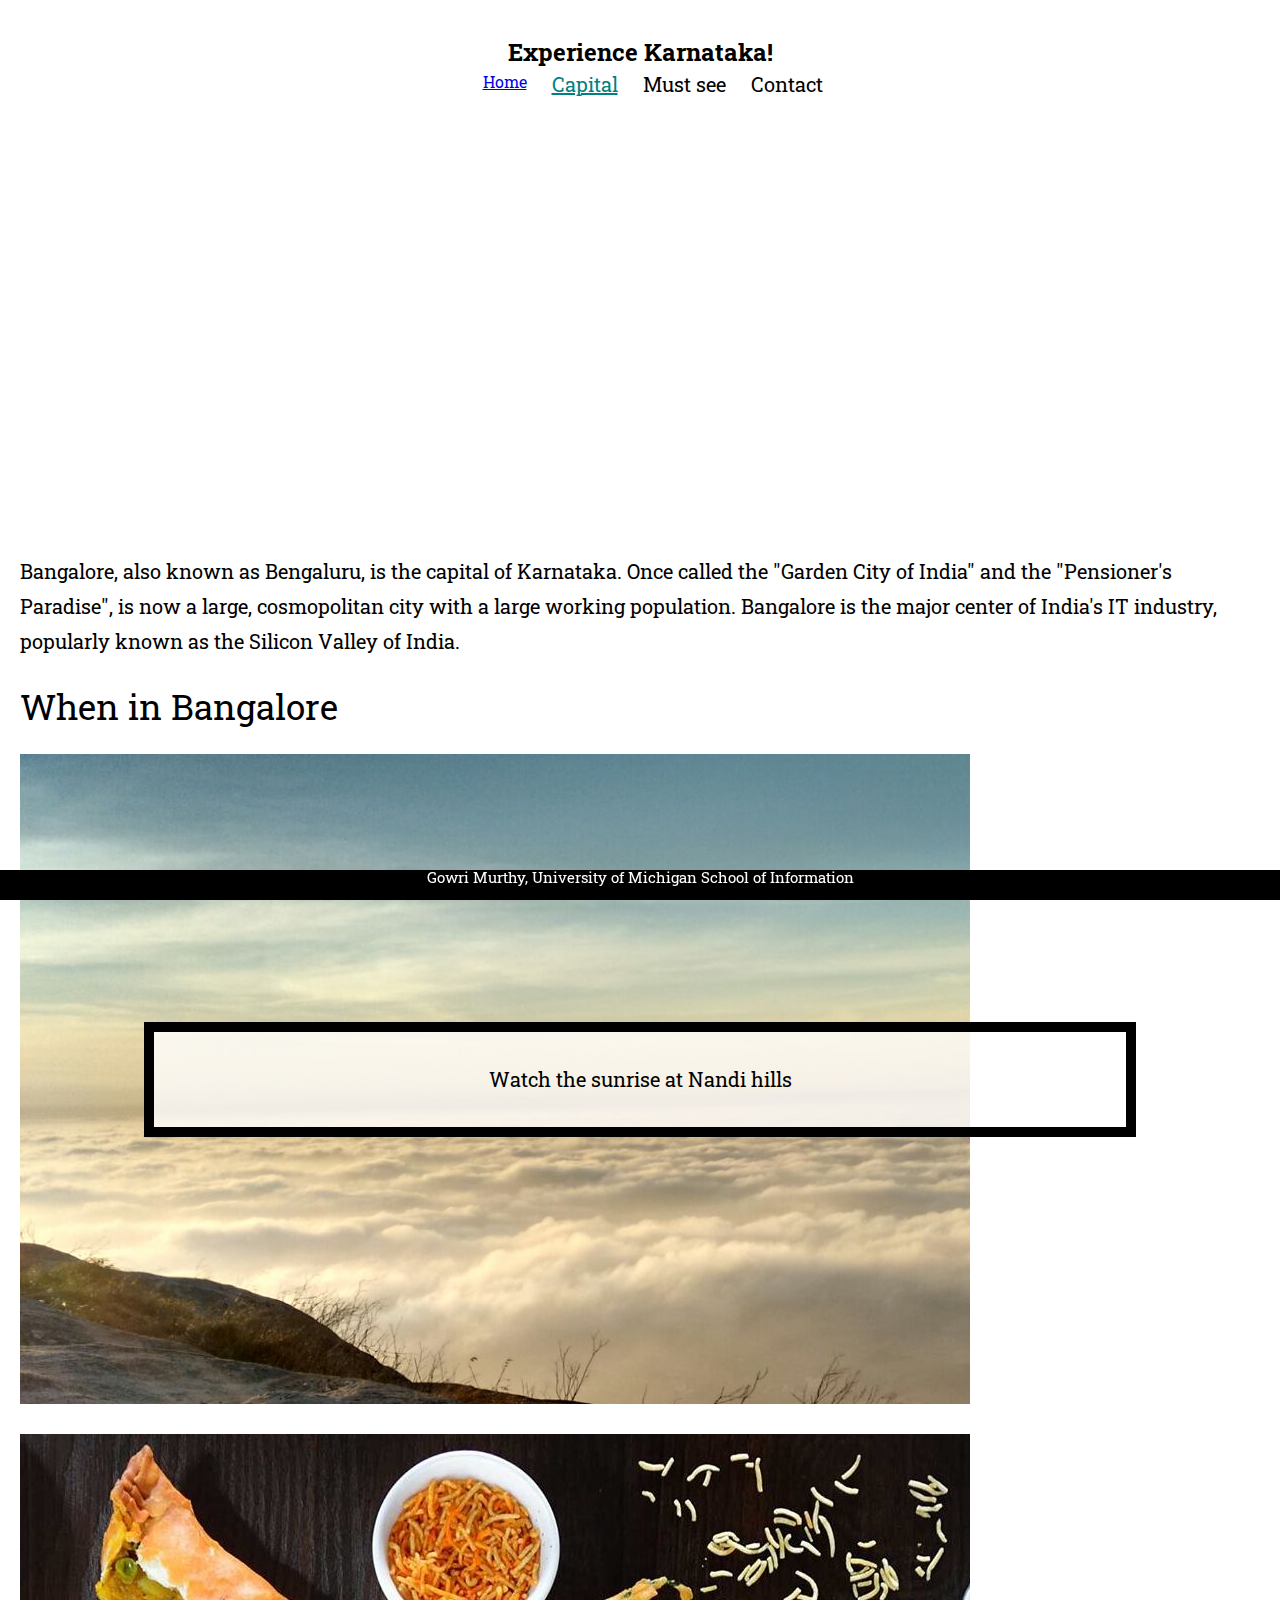
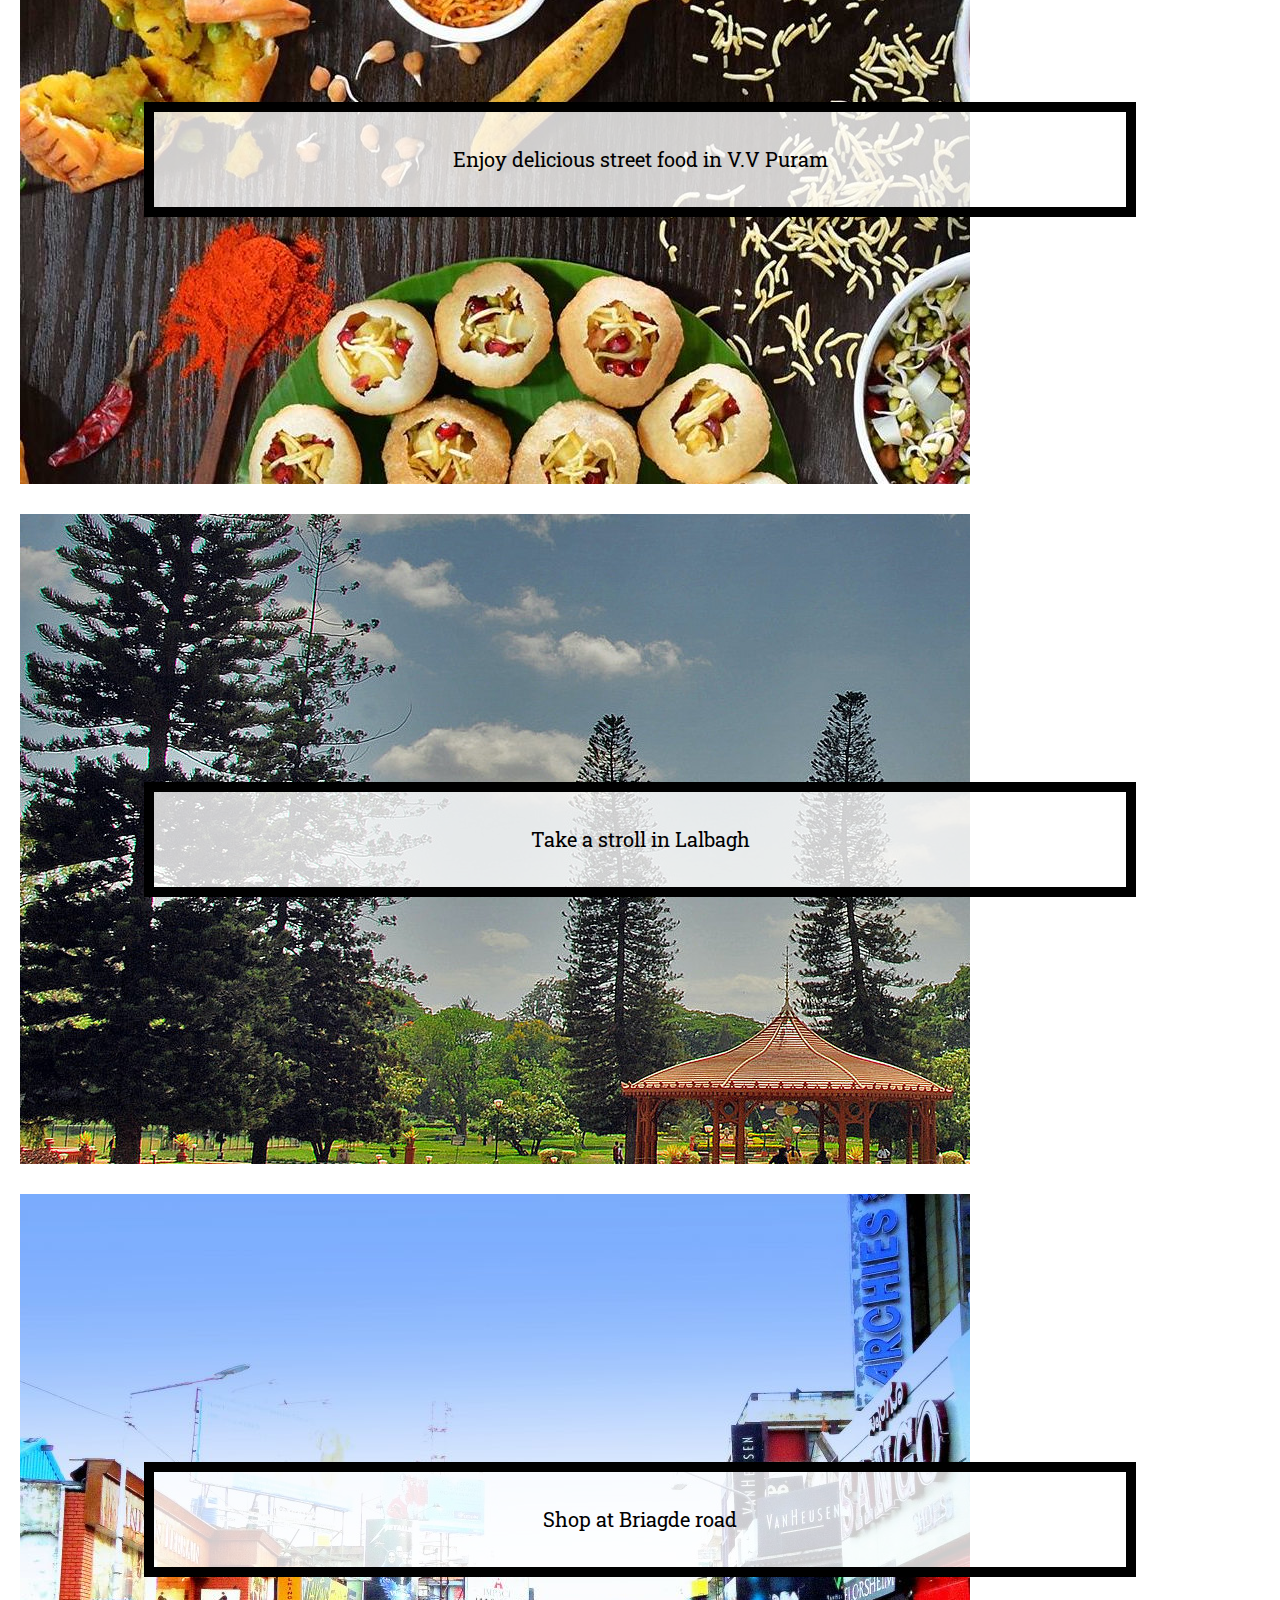
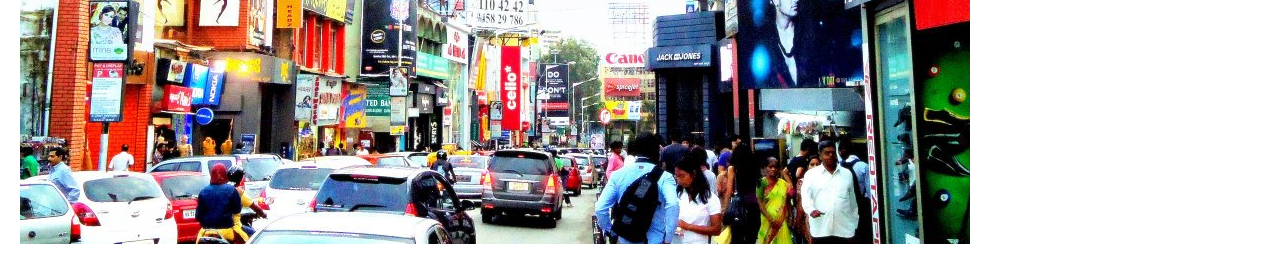
==== capital.html @ 2d74fdf7 "Add files via upload" ====
<!DOCTYPE html>
<html lang="en">
  <head>
    <meta charset="utf-8">
    <meta name="viewport" content="width=device-width, initial-scale=1.0">
    <link rel="stylesheet" type="text/css" href="css/html5reset.css">
    <link rel="stylesheet" type="text/css" href="css/style.css">
    <!-- <script type="text/javascript" src="/script.js"></script> -->
    <!-- <link rel="shortcut icon" type="image/png" href="images/logo_icon.png"/> -->
    <link rel="preconnect" href="https://fonts.gstatic.com">
    <link href="https://fonts.googleapis.com/css2?family=Roboto+Slab:wght@300&display=swap" rel="stylesheet">
    <title>Bangalore</title>
  </head>
   
  <body>
    <!-- <a class = "skip" href="#capital-main">Skip to Main Content</a> -->
    <header>
      <h1>Experience Karnataka!</h1>
      <!-- <h2>Hello, World!</h2> -->
      <nav id="menu">
        <ul class="nav_links" >
          <li cclass="nav_item"><a href="index.html">Home</a></li>
          <li class="active"><a href="capital.html">Capital</a></li>
          <li class="nav_item"><a href="must-see.html">Must see</a></li>
          <li class="nav_item"><a href="contact.html">Contact</a></li>
        </ul>
    </nav>
       
  </header>
  <main class="main">
      <div class="hero-image">
          <!-- <img src="" alt=""> -->
          <!-- <h2 id="hero-image-text">Bangalore</h2> -->
      </div>
      <div id = "capital-main">
      <p>Bangalore, also known as Bengaluru, is the capital of  Karnataka.
        Once called the "Garden City of India" and the "Pensioner's Paradise", is now a large, cosmopolitan city with a large working population. Bangalore is the major center of India's IT industry, popularly known as the Silicon Valley of India.
    </p>
    <div>
        <p id="things-to-do"> When in Bangalore</p>
 <div class="container">
    <div class="nandi-image">
      <img src="imgs/nandi.jpg" alt=""/>
    </div>
    
    <div class="nandi text">
      <p>Watch the sunrise at Nandi hills</p>
    </div>

    <div class="food-image">
      <img src="imgs/street.jpg" alt=""/>
    </div>

    <div class="food text">
      <p>Enjoy delicious street food in V.V Puram</p>
    </div>

    <div class="lalbagh-image">
      <img src="imgs/l4.jpg" alt=""/>
    </div>

    <div class="lalbagh text">
      <p>Take a stroll in Lalbagh</p>
    </div>

    <div class="brigade-image">
      <img src="imgs/br3.jpg" alt =""/>
    </div>

    <div class="brigade text">
      <p>Shop at Briagde road</p>
    </div>
  </div >
  </main>
    </div>

</div> 
    <footer>
       <p>Gowri Murthy, University of Michigan School of Information</p>
    </footer>
  </body>
</html>
---- css/style.css ----
body {
    font-family: 'Roboto Slab', sans-serif, 'Arial';    /* margin: 65px; */
}

.skip {
  background: black;
  left: 0;
  padding: 7px;
  -webkit-transition: top 1s ease-out;
  transition: top 1s ease-out;
  z-index: 1;
  /* display: none; */

  /*Your code here*/
  position: absolute; 
  top: -30px;
}

/*Req 3b*/
/*Write selector/rule property to position the skip class element*/
.skip :focus{
  /* position: absolute; */
  top: 30px;
}  

#capital-main, #home-main > p{
  margin: 20px;
}

header{
  /* background-color: yellow; */
  display: flex;
  flex-direction: column;
  align-items: center;
  font-family: 'Roboto Slab', sans-serif, 'Times New Roman';
  justify-content: space-between;
  margin: 40px;
  /* background-color: yellow; */
}


header > h1{
    font-size: 1.5em;
    align-content: center;
    text-align: center;
}

nav{
  /* margin: 40px; */
  }

  .nav_links{
    display: flex;
  } 

ul li{
  display: block;
  padding-left: 25px;
  padding-top: 10px;
}

.nav_item a{
  text-decoration: none;
  color: black;
  font-size: 20px;
}

.nav_item a:focus{
  text-decoration:underline;
  color: teal;

}

.active a{
  text-decoration:underline;
  color: teal;
  font-size: 20px;

}


.parallax{
  background-image: url("../imgs/kapu.jpg");
  height: 500px;

   /* parallax scrolling effect */
   background-attachment: fixed;
   background-position: center;
   background-repeat: no-repeat;
   background-size: cover;
}

#parallax2{
  background-image: url("../imgs/hampi3.jpg");
  height: 350px;
  width: auto;
}



main p {
  /* height: 150px; */
  line-height:35px;
  /* margin: auto; */
  font-size: 20px;
}
  

#p1{
  text-align: left;
}

#p2{
  text-align: right;
}

.hero-image{
  height: 400px;
  /* width: fit-content; */
  background-image: url(../imgs/vs2.jpg);
  background-position: center;
  background-repeat: no-repeat;
  background-size: cover;
}

#hero-image-text{
  text-align: center;
  position: absolute;
  top: 45%;
  left: 50%;
  transform: translate(-50%, -50%);
  font-size: 15vw;
  color: white;
  /* opacity: 65%; */
}

#things-to-do{
  margin: 30px 0;
  font-size: 35px;
}

.container{
  /*Your Code Here*/
  display: grid;
  grid-template-columns: 10% 40% 40% 10%;
  grid-template-rows: auto auto auto auto;
  row-gap: 30px;
  /* background-color: yellow; */
}

.nandi-image,.food-image,.lalbagh-image, .brigade-image{
  grid-column: 1/-1;
  max-height: 650px;
  overflow:hidden;
  max-width: 950px;
  /* width: fit-content; */
}

.nandi, .nandi-image{
  grid-row: 1;
}

.nandi, .food, .lalbagh, .brigade{
  grid-column: 2/span 2;
  text-align: center;
}

.food, .food-image{
  grid-row: 2;
}

.lalbagh,.lalbagh-image{
  grid-row: 3;
}

.brigade, .brigade-image{
  grid-row: 4;
}


.text{
  background-color: rgba(255, 255, 255, .8);
  border: 10px solid black;
  padding: 30px;
  /*Your code here:*/
  align-self: center;

  
}

.gallery{
  display: flex;
  min-height: 600px;
  flex-wrap: wrap;
  justify-content: center;
  align-content: stretch;
  overflow :hidden
}

/* div.gallery {
  border: 1px solid #ccc;
} */

div.gallery img
{
  /* border: 5px #50C7C7 solid; */
  width: 280px;
  height: 250px;
  /* width: 100%;
  height: 100%; */
  object-fit:cover;
  /* padding: 5px; */
  margin: 10px;
}

.flip-card {
  background-color: transparent;
  width: 280px;
  height: 250px;
  perspective: 1000px;
  /* object-fit:cover; */
  margin: 15px;
  
}

.flip-card-inner {
  position: relative;
  width: 100%;
  height: 100%;
  text-align: center;
  transition: transform 0.6s;
  transform-style: preserve-3d;
  /* box-shadow: 0 4px 8px 0 rgba(0,0,0,0.2); */
}

.flip-card:hover .flip-card-inner{
  transform: rotateY(180deg);
}

.flip-card-front, .flip-card-back {
  position: absolute;
  width: 100%;
  height: 100%;
  -webkit-backface-visibility: hidden;
  backface-visibility: hidden;
}

.flip-card-front {
  background-color: transparent;
  border: transparent;
  color: black;
  /* margin: 5px; */
}

.flip-card-back {
  background-color: #178897;
  opacity: 75%;
  color: white;
  transform: rotateY(180deg);
}

.gallery p {
  font-size: 30px;
  text-align: center;
  vertical-align: middle;
}

footer {
  position: fixed;
  font-size: 15px;
  text-align: center;
  vertical-align: middle;
  left: 0;
  bottom: 0;
  width: 100%;
  height: 30px;
  margin-top: 10px;
  color: white;
  text-align: center;
  background-color: black;
  /* opacity: 95%; */
}
/* #hamburger{
  background-image: url("../imgs/hamburger.png");
  min-height: 24px;
  min-width: 24px;
  border: none;
  background-color: transparent;
}

#hamburger :focus{
  outline: none;
} */

  /* @media screen and (min-width: 850px) {

    .nav_links{
        display: inline-flex;
        align-items: flex-start;
    }

    .nav_links li a{
        padding: 8px;
       
      }

    #hamburger{
    display: none;
    }

  } */
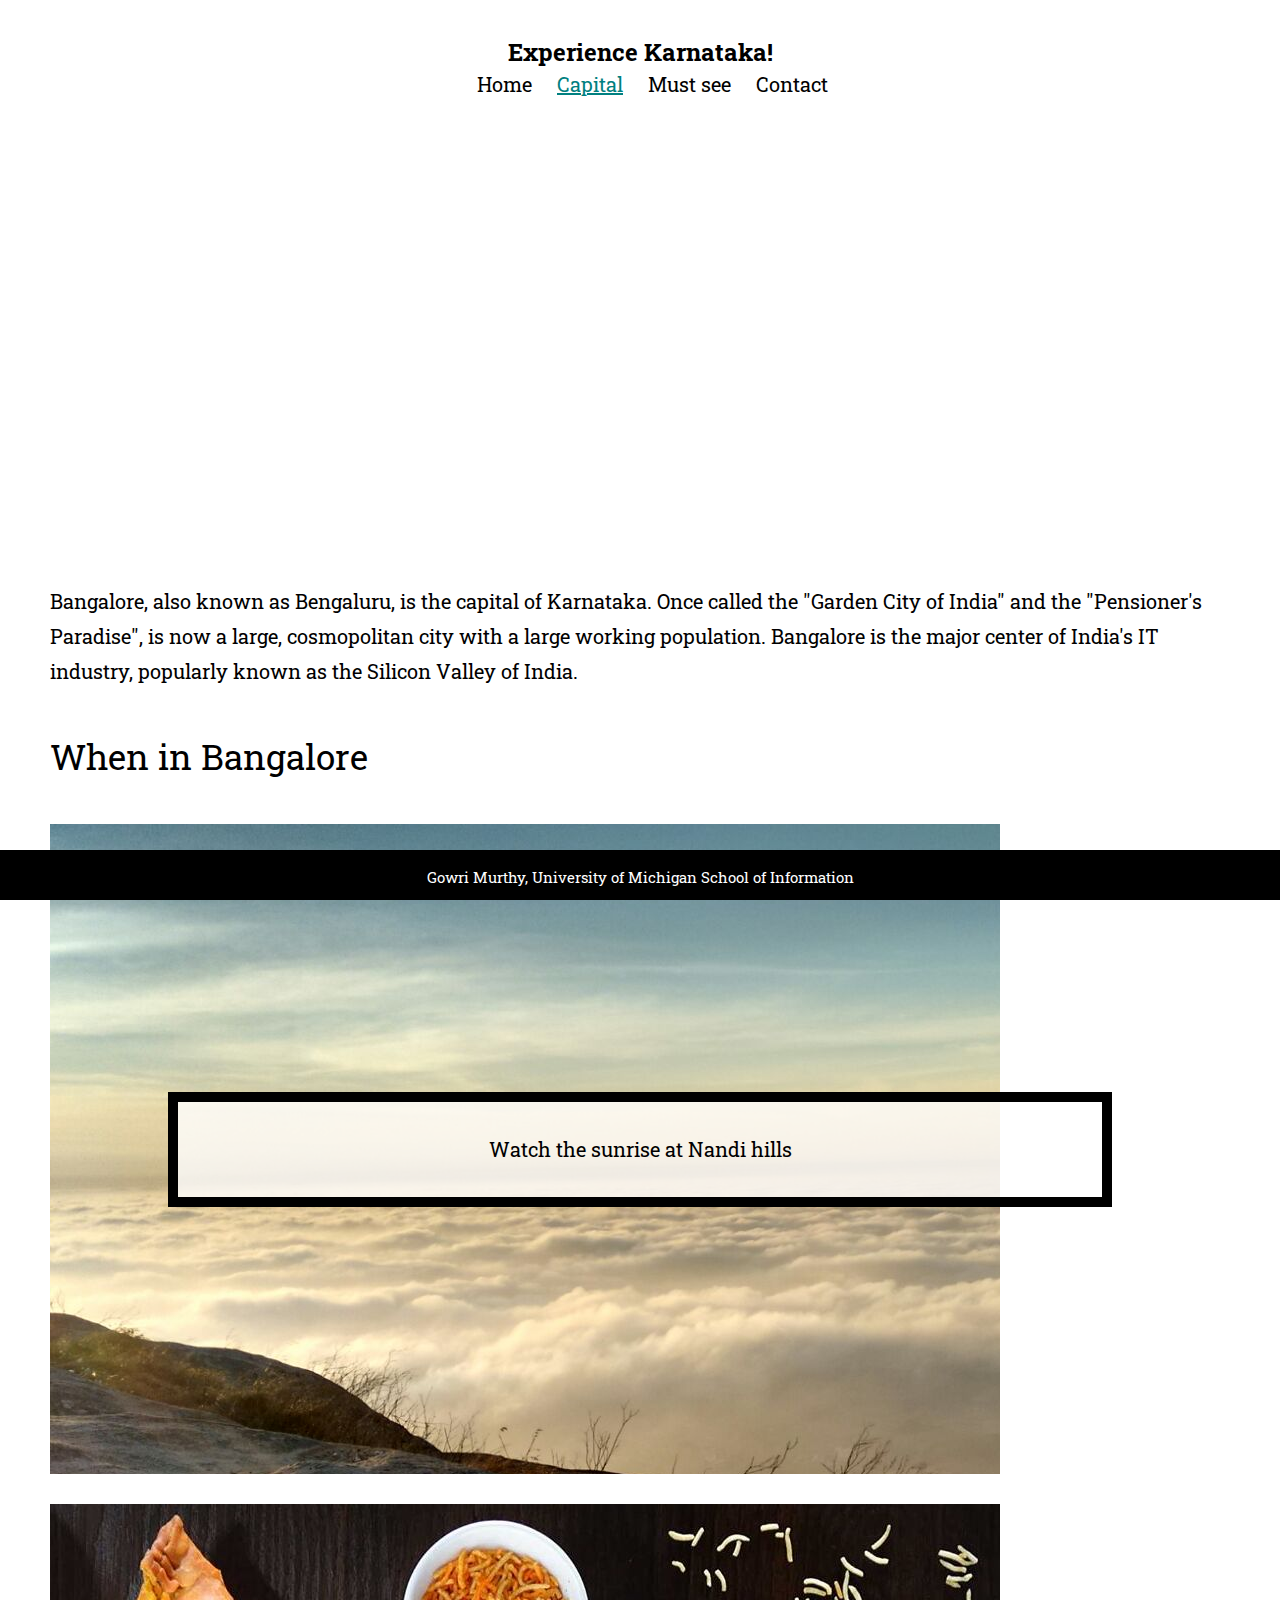
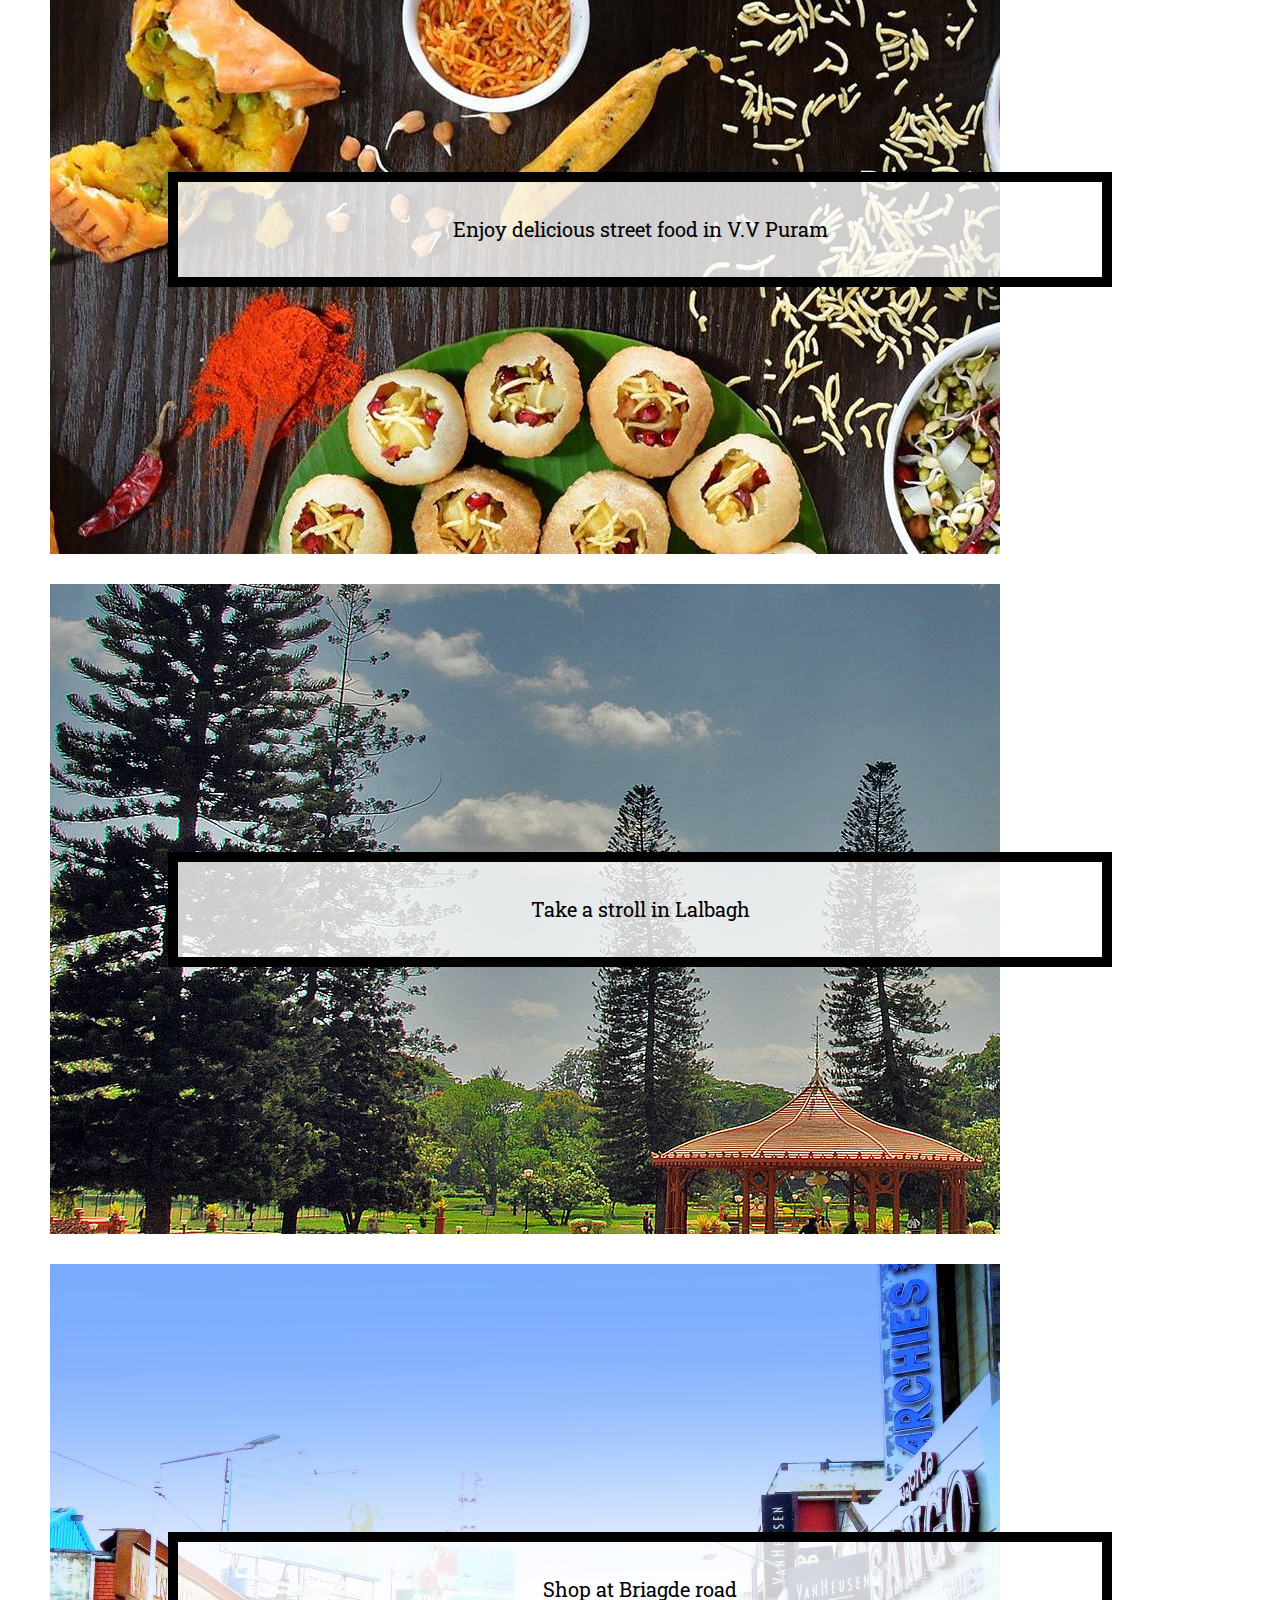
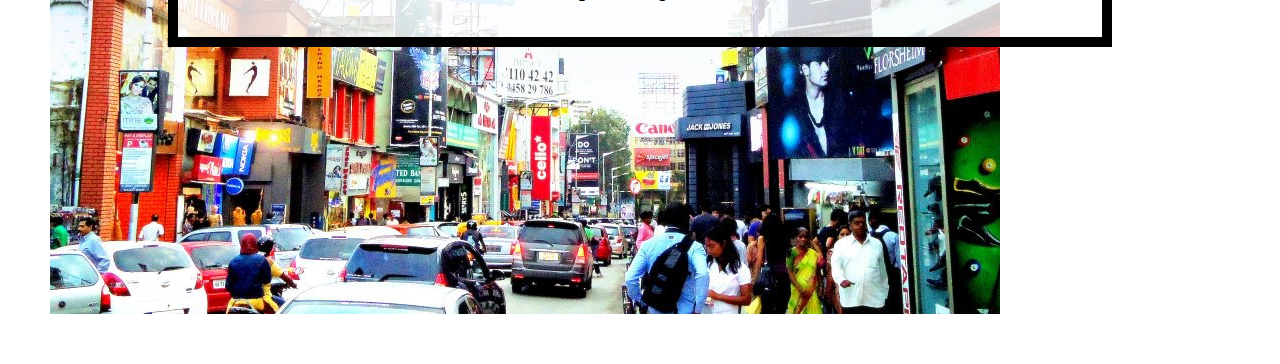
==== commit 2f3c7852: "Add files via upload" ====
--- a/capital.html
+++ b/capital.html
@@ -13,14 +13,14 @@
   </head>
    
   <body>
-    <!-- <a class = "skip" href="#capital-main">Skip to Main Content</a> -->
+    <div class="skip"><a href="#apital-main">Skip to Main Content</a></div>
     <header>
       <h1>Experience Karnataka!</h1>
       <!-- <h2>Hello, World!</h2> -->
       <nav id="menu">
         <ul class="nav_links" >
-          <li cclass="nav_item"><a href="index.html">Home</a></li>
-          <li class="active"><a href="capital.html">Capital</a></li>
+          <li class="nav_item"><a href="index.html">Home</a></li>
+          <li id="active"><a href="capital.html">Capital</a></li>
           <li class="nav_item"><a href="must-see.html">Must see</a></li>
           <li class="nav_item"><a href="contact.html">Contact</a></li>
         </ul>
@@ -29,7 +29,6 @@
   </header>
   <main class="main">
       <div class="hero-image">
-          <!-- <img src="" alt=""> -->
           <!-- <h2 id="hero-image-text">Bangalore</h2> -->
       </div>
       <div id = "capital-main">
@@ -37,7 +36,7 @@
         Once called the "Garden City of India" and the "Pensioner's Paradise", is now a large, cosmopolitan city with a large working population. Bangalore is the major center of India's IT industry, popularly known as the Silicon Valley of India.
     </p>
     <div>
-        <p id="things-to-do"> When in Bangalore</p>
+ <p id="things-to-do"> When in Bangalore</p>
  <div class="container">
     <div class="nandi-image">
       <img src="imgs/nandi.jpg" alt=""/>
--- a/css/style.css
+++ b/css/style.css
@@ -2,28 +2,31 @@
     font-family: 'Roboto Slab', sans-serif, 'Arial';    /* margin: 65px; */
 }
 
-.skip {
-  background: black;
+.skip a{
+  background: white;
   left: 0;
   padding: 7px;
   -webkit-transition: top 1s ease-out;
   transition: top 1s ease-out;
   z-index: 1;
-  /* display: none; */
 
   /*Your code here*/
-  position: absolute; 
-  top: -30px;
+  position: absolute;
+  top: -50px;
 }
 
 /*Req 3b*/
 /*Write selector/rule property to position the skip class element*/
-.skip :focus{
-  /* position: absolute; */
-  top: 30px;
-}  
-
-#capital-main, #home-main > p{
+.skip a:focus{
+  position: absolute;
+  top: 10px;
+}
+
+#capital-main > p{
+  margin: 50px;
+}
+
+#home-main > p{
   margin: 20px;
 }
 
@@ -59,24 +62,44 @@
   padding-top: 10px;
 }
 
-.nav_item a{
+.nav_links a:link{
+  text-decoration: none;
+  color: black;
+  font-size: 20px; 
+}
+.nav_links a:visited{
   text-decoration: none;
   color: black;
   font-size: 20px;
 }
-
-.nav_item a:focus{
+/* .nav_item a:visited{
+  text-decoration: none;
+  color: black;
+  font-size: 20px;
+} */
+
+/* .nav_links a:active{
   text-decoration:underline;
   color: teal;
-
-}
-
-.active a{
+} */
+
+.nav_links a:focus{
+  text-decoration:dotted;
+  color: blue;
+}
+
+#active a{
+  text-decoration:underline;
+  color: teal;
+}
+
+/* .nav_links a:active{
   text-decoration:underline;
   color: teal;
   font-size: 20px;
 
-}
+} */
+
 
 
 .parallax{
@@ -125,17 +148,15 @@
 
 #hero-image-text{
   text-align: center;
-  position: absolute;
-  top: 45%;
-  left: 50%;
-  transform: translate(-50%, -50%);
-  font-size: 15vw;
+  /* vertical-align: middle; */
+  top:140px;
+  font-size: 12vw;
   color: white;
-  /* opacity: 65%; */
+  opacity: 85%;
 }
 
 #things-to-do{
-  margin: 30px 0;
+  margin: 30px 50px;
   font-size: 35px;
 }
 
@@ -145,6 +166,7 @@
   grid-template-columns: 10% 40% 40% 10%;
   grid-template-rows: auto auto auto auto;
   row-gap: 30px;
+  margin: 50px;
   /* background-color: yellow; */
 }
 
@@ -185,7 +207,6 @@
   /*Your code here:*/
   align-self: center;
 
-  
 }
 
 .gallery{
@@ -274,12 +295,49 @@
   bottom: 0;
   width: 100%;
   height: 30px;
-  margin-top: 10px;
+  margin-top: 30px;
+  padding-top: 20px;
   color: white;
   text-align: center;
   background-color: black;
   /* opacity: 95%; */
 }
+
+input[type=text], select, textarea {
+  width: 100%; /* Full width */
+  padding: 12px; /* Some padding */ 
+  border: 1px solid #ccc; /* Gray border */
+  border-radius: 4px; /* Rounded borders */
+  box-sizing: border-box; /* Make sure that padding and width stays in place */
+  margin-top: 6px; /* Add a top margin */
+  margin-bottom: 16px; /* Bottom margin */
+  resize: vertical /* Allow the user to vertically resize the textarea (not horizontally) */
+}
+
+/* Style the submit button with a specific background color etc */
+input[type=submit] {
+  background-color: #4CAF50;
+  color: white;
+  padding: 12px 20px;
+  border: none;
+  border-radius: 4px;
+  cursor: pointer;
+}
+
+/* When moving the mouse over the submit button, add a darker green color */
+input[type=submit]:hover {
+  background-color: #45a049;
+}
+
+/* Add a background color and some padding around the form */
+.contact_container {
+  border-radius: 5px;
+  background-color: #f2f2f2;
+  padding: 20px;
+}
+
+
+
 /* #hamburger{
   background-image: url("../imgs/hamburger.png");
   min-height: 24px;
@@ -292,20 +350,73 @@
   outline: none;
 } */
 
-  /* @media screen and (min-width: 850px) {
-
-    .nav_links{
-        display: inline-flex;
-        align-items: flex-start;
-    }
-
-    .nav_links li a{
-        padding: 8px;
-       
-      }
-
-    #hamburger{
-    display: none;
-    }
-
-  } */+  @media screen and (min-width: 850px and max-height: 850px) {
+
+    .hero-image{
+      margin: 0 50px;
+      height: 400px;
+      /* width: fit-content; */
+      background-image: url(../imgs/vs2.jpg);
+      background-position: center;
+      background-repeat: no-repeat;
+      background-size: cover;
+    }
+
+    .container{
+      /*Your Code Here*/
+      display: grid;
+      grid-template-columns: 10% 40% 40% 10%;
+      grid-template-rows: auto auto auto auto;
+      row-gap: 30px;
+      margin: 50px;
+      /* background-color: yellow; */
+    }
+    
+    .nandi-image,.food-image,.lalbagh-image, .brigade-image{
+      grid-column: 2/4;
+      max-height: 650px;
+      width: 100%;
+      /* overflow:hidden; */
+      
+      /* width: fit-content; */
+    }
+    
+    .nandi, .nandi-image{
+      grid-row: 1;
+    }
+    
+    .nandi, .food, .lalbagh, .brigade{
+      height: 80px;
+      grid-column: 3/span 2;
+    }
+    
+    .food, .food-image{
+      grid-row: 2;
+    }
+    
+    .lalbagh,.lalbagh-image{
+      grid-row: 3;
+    }
+    
+    .brigade, .brigade-image{
+      grid-row: 4;
+    }
+
+
+    .text{
+      background-color: rgba(255, 255, 255, .8);
+      border: 10px solid black;
+      align-self: center;
+      align-items: center;
+    
+    }
+
+    .text > p{
+      font-size: 35px;
+      text-align: center;
+      vertical-align: middle;
+    }
+    
+
+
+  }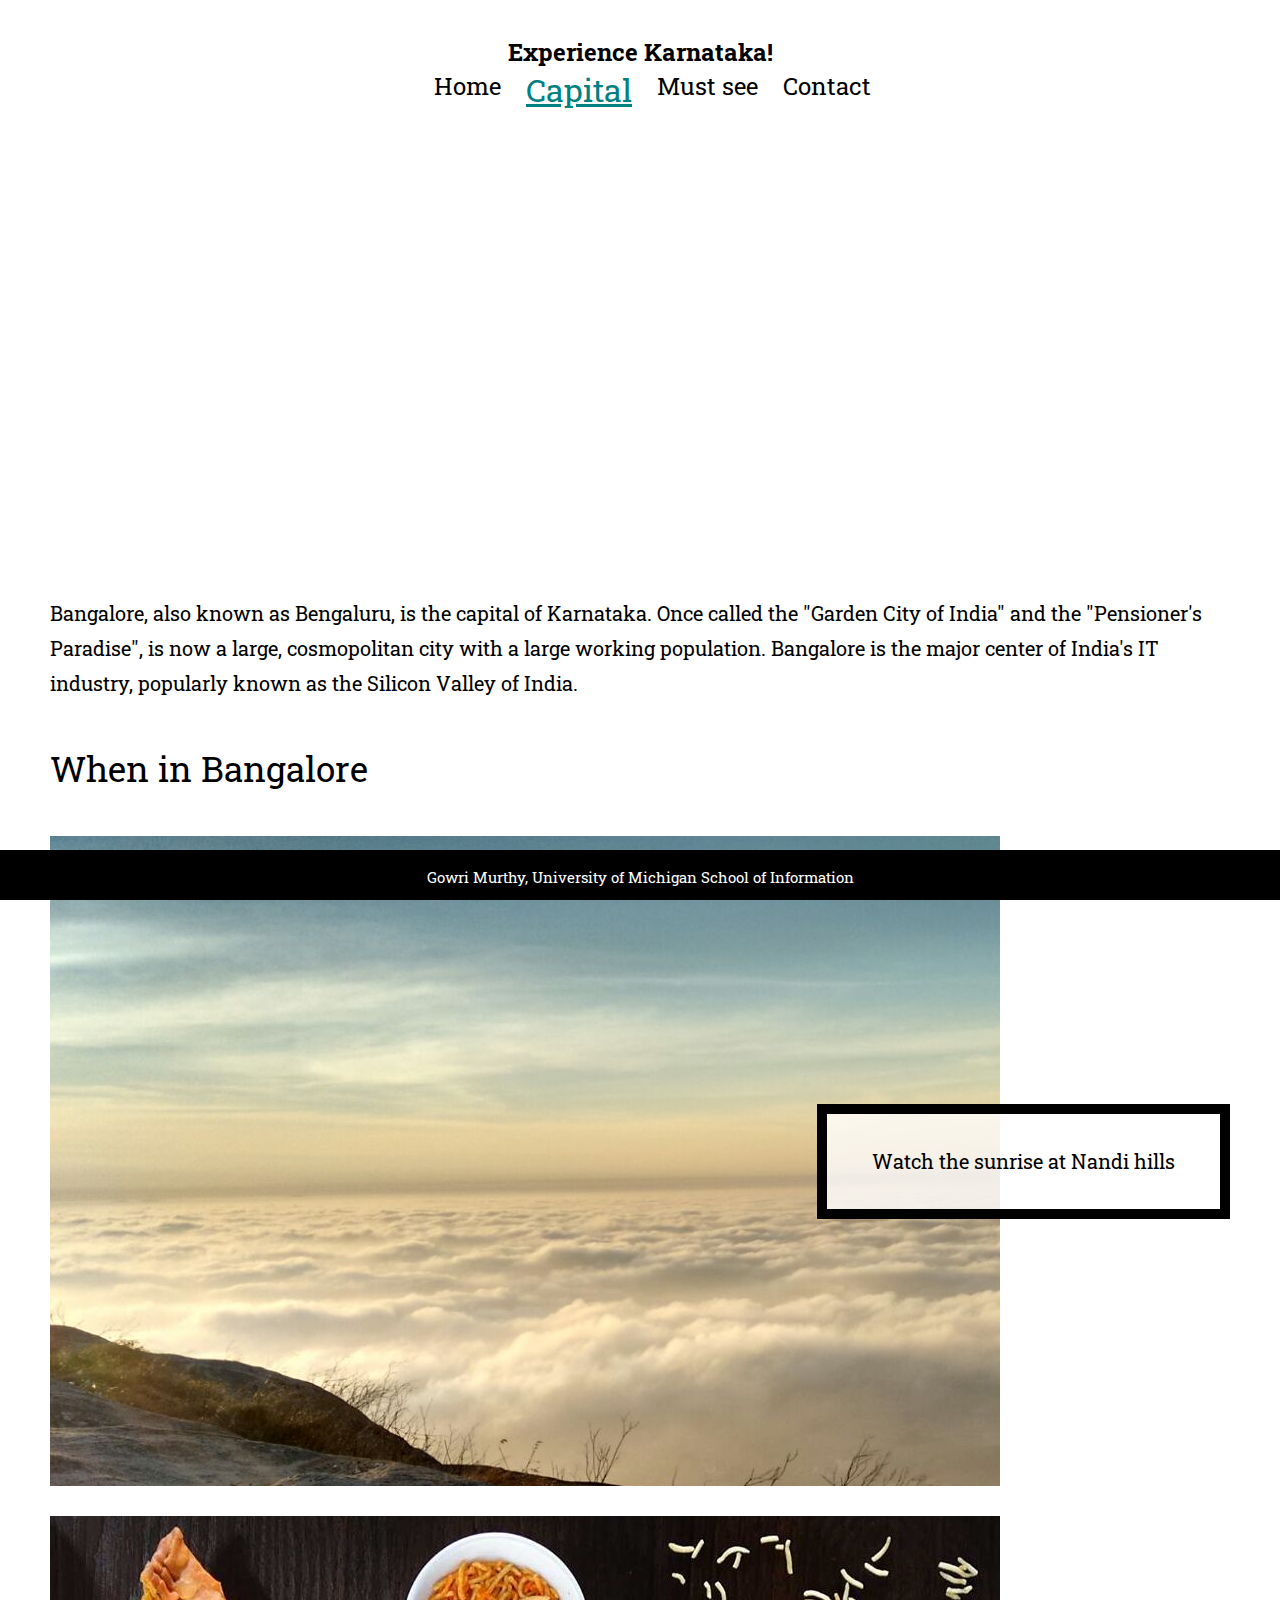
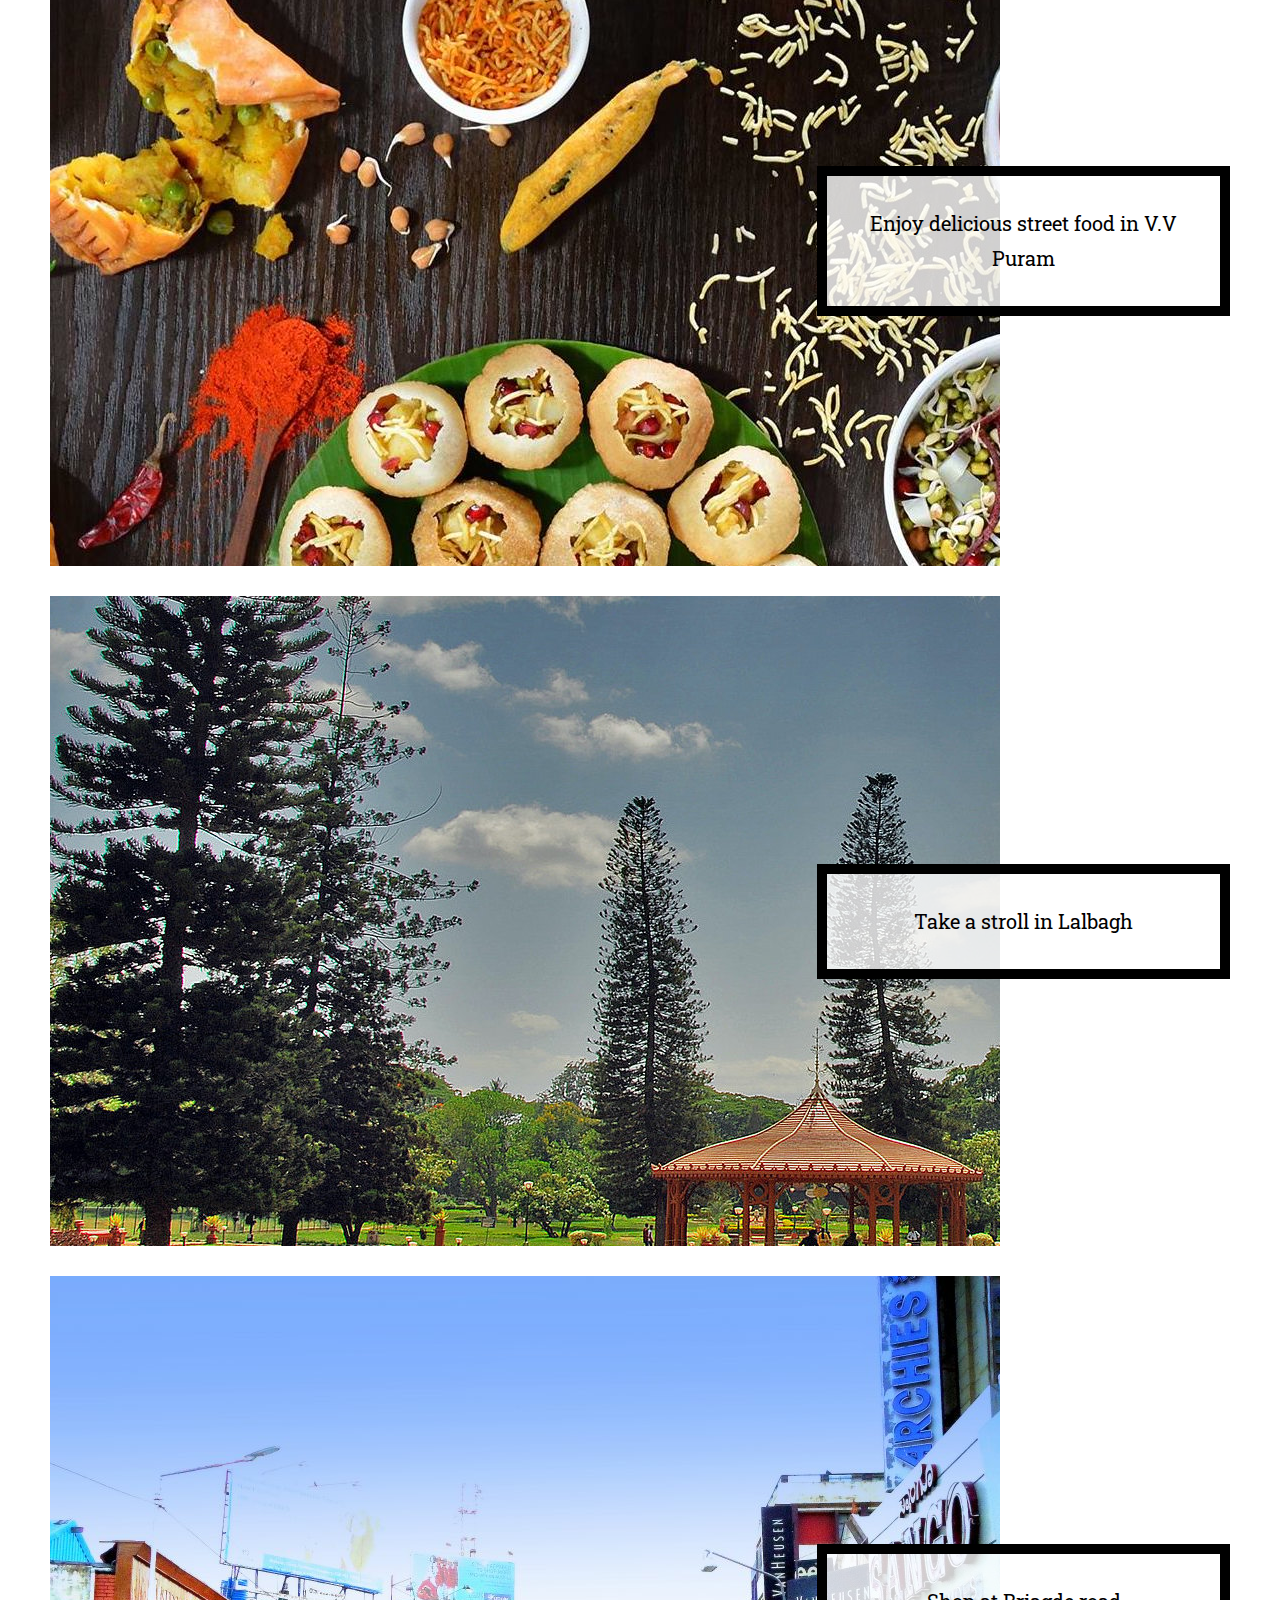
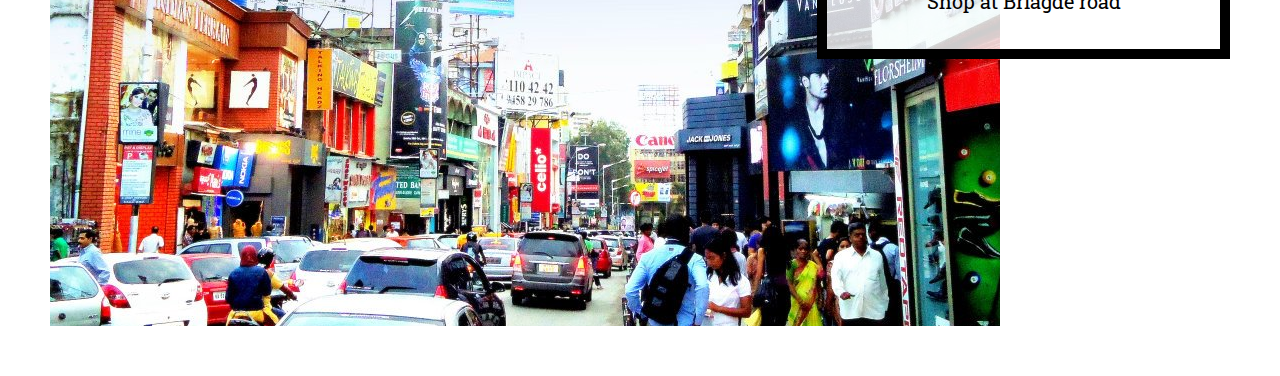
==== commit 9df281b6: "Add files via upload" ====
--- a/capital.html
+++ b/capital.html
@@ -5,18 +5,15 @@
     <meta name="viewport" content="width=device-width, initial-scale=1.0">
     <link rel="stylesheet" type="text/css" href="css/html5reset.css">
     <link rel="stylesheet" type="text/css" href="css/style.css">
-    <!-- <script type="text/javascript" src="/script.js"></script> -->
-    <!-- <link rel="shortcut icon" type="image/png" href="images/logo_icon.png"/> -->
     <link rel="preconnect" href="https://fonts.gstatic.com">
     <link href="https://fonts.googleapis.com/css2?family=Roboto+Slab:wght@300&display=swap" rel="stylesheet">
     <title>Bangalore</title>
   </head>
    
   <body>
-    <div class="skip"><a href="#apital-main">Skip to Main Content</a></div>
+    <div class="skip"><a href="#capital-main">Skip to Main Content</a></div>
     <header>
-      <h1>Experience Karnataka!</h1>
-      <!-- <h2>Hello, World!</h2> -->
+      <h1 class="logo">Experience Karnataka!</h1>
       <nav id="menu">
         <ul class="nav_links" >
           <li class="nav_item"><a href="index.html">Home</a></li>
@@ -28,8 +25,7 @@
        
   </header>
   <main class="main">
-      <div class="hero-image">
-          <!-- <h2 id="hero-image-text">Bangalore</h2> -->
+      <div class="hero-image" title="Bangalore">
       </div>
       <div id = "capital-main">
       <p>Bangalore, also known as Bengaluru, is the capital of  Karnataka.
@@ -39,7 +35,7 @@
  <p id="things-to-do"> When in Bangalore</p>
  <div class="container">
     <div class="nandi-image">
-      <img src="imgs/nandi.jpg" alt=""/>
+      <img src="imgs/nandi.jpg" alt="Sunrise at Nandi hills"/>
     </div>
     
     <div class="nandi text">
@@ -47,7 +43,7 @@
     </div>
 
     <div class="food-image">
-      <img src="imgs/street.jpg" alt=""/>
+      <img src="imgs/street.jpg" alt="Street food in V.V puram"/>
     </div>
 
     <div class="food text">
@@ -55,7 +51,7 @@
     </div>
 
     <div class="lalbagh-image">
-      <img src="imgs/l4.jpg" alt=""/>
+      <img src="imgs/l4.jpg" alt="Stroll in Lalbagh"/>
     </div>
 
     <div class="lalbagh text">
@@ -63,17 +59,17 @@
     </div>
 
     <div class="brigade-image">
-      <img src="imgs/br3.jpg" alt =""/>
+      <img src="imgs/br3.jpg" alt ="Shop at brigade road"/>
     </div>
 
     <div class="brigade text">
       <p>Shop at Briagde road</p>
     </div>
-  </div >
+
+  </div>
+
   </main>
-    </div>
-
-</div> 
+  
     <footer>
        <p>Gowri Murthy, University of Michigan School of Information</p>
     </footer>
--- a/css/style.css
+++ b/css/style.css
@@ -15,8 +15,10 @@
   top: -50px;
 }
 
-/*Req 3b*/
-/*Write selector/rule property to position the skip class element*/
+.menu{
+  margin: 20px;
+}
+
 .skip a:focus{
   position: absolute;
   top: 10px;
@@ -31,14 +33,12 @@
 }
 
 header{
-  /* background-color: yellow; */
   display: flex;
   flex-direction: column;
   align-items: center;
   font-family: 'Roboto Slab', sans-serif, 'Times New Roman';
   justify-content: space-between;
   margin: 40px;
-  /* background-color: yellow; */
 }
 
 
@@ -48,9 +48,25 @@
     text-align: center;
 }
 
-nav{
-  /* margin: 40px; */
-  }
+.logo{
+  -webkit-animation: logo_grow;
+  animation: logo_grow;
+  animation-timing-function: linear;
+  animation-duration: 5s;
+  -webkit-animation-duration: 5;
+}
+
+@-webkit-keyframes logo_grow{
+ from{opacity: 0%;}
+ to{opacity: 100%;}
+
+}
+
+@keyframes logo_grow{
+ from{opacity: 0%;}
+ to{ opacity: 100%;}
+
+} 
 
   .nav_links{
     display: flex;
@@ -65,23 +81,13 @@
 .nav_links a:link{
   text-decoration: none;
   color: black;
-  font-size: 20px; 
+  font-size: 1.5em; 
 }
 .nav_links a:visited{
   text-decoration: none;
   color: black;
-  font-size: 20px;
-}
-/* .nav_item a:visited{
-  text-decoration: none;
-  color: black;
-  font-size: 20px;
-} */
-
-/* .nav_links a:active{
-  text-decoration:underline;
-  color: teal;
-} */
+  font-size: 1.5em;
+}
 
 .nav_links a:focus{
   text-decoration:dotted;
@@ -91,20 +97,14 @@
 #active a{
   text-decoration:underline;
   color: teal;
-}
-
-/* .nav_links a:active{
-  text-decoration:underline;
-  color: teal;
-  font-size: 20px;
-
-} */
-
+  font-size: 2em;
+}
 
 
 .parallax{
   background-image: url("../imgs/kapu.jpg");
   height: 500px;
+  margin: 0;
 
    /* parallax scrolling effect */
    background-attachment: fixed;
@@ -116,15 +116,14 @@
 #parallax2{
   background-image: url("../imgs/hampi3.jpg");
   height: 350px;
+  margin: 0;
   width: auto;
 }
 
 
 
 main p {
-  /* height: 150px; */
   line-height:35px;
-  /* margin: auto; */
   font-size: 20px;
 }
   
@@ -139,7 +138,6 @@
 
 .hero-image{
   height: 400px;
-  /* width: fit-content; */
   background-image: url(../imgs/vs2.jpg);
   background-position: center;
   background-repeat: no-repeat;
@@ -148,7 +146,6 @@
 
 #hero-image-text{
   text-align: center;
-  /* vertical-align: middle; */
   top:140px;
   font-size: 12vw;
   color: white;
@@ -160,14 +157,16 @@
   font-size: 35px;
 }
 
+.container-flex{
+  display: none;
+}
+
 .container{
-  /*Your Code Here*/
   display: grid;
   grid-template-columns: 10% 40% 40% 10%;
   grid-template-rows: auto auto auto auto;
   row-gap: 30px;
   margin: 50px;
-  /* background-color: yellow; */
 }
 
 .nandi-image,.food-image,.lalbagh-image, .brigade-image{
@@ -175,7 +174,6 @@
   max-height: 650px;
   overflow:hidden;
   max-width: 950px;
-  /* width: fit-content; */
 }
 
 .nandi, .nandi-image{
@@ -204,7 +202,6 @@
   background-color: rgba(255, 255, 255, .8);
   border: 10px solid black;
   padding: 30px;
-  /*Your code here:*/
   align-self: center;
 
 }
@@ -218,19 +215,12 @@
   overflow :hidden
 }
 
-/* div.gallery {
-  border: 1px solid #ccc;
-} */
 
 div.gallery img
 {
-  /* border: 5px #50C7C7 solid; */
   width: 280px;
   height: 250px;
-  /* width: 100%;
-  height: 100%; */
   object-fit:cover;
-  /* padding: 5px; */
   margin: 10px;
 }
 
@@ -239,7 +229,6 @@
   width: 280px;
   height: 250px;
   perspective: 1000px;
-  /* object-fit:cover; */
   margin: 15px;
   
 }
@@ -251,10 +240,9 @@
   text-align: center;
   transition: transform 0.6s;
   transform-style: preserve-3d;
-  /* box-shadow: 0 4px 8px 0 rgba(0,0,0,0.2); */
-}
-
-.flip-card:hover .flip-card-inner{
+}
+
+.flip-card:hover .flip-card-inner, .flip-card:active .flip-card-inner, .flip-card:focus .flip-card-inner{
   transform: rotateY(180deg);
 }
 
@@ -270,7 +258,6 @@
   background-color: transparent;
   border: transparent;
   color: black;
-  /* margin: 5px; */
 }
 
 .flip-card-back {
@@ -279,6 +266,39 @@
   color: white;
   transform: rotateY(180deg);
 }
+
+.flip-card.focus-within .flip-card-inner{
+  transform: rotateY(180deg);
+}
+
+
+
+@media (prefers-reduced-motion: reduce) {
+  .logo{
+    animation:none
+  }
+  .flip-card-inner {
+    -webkit-transition-duration: 0s;
+    -moz-transition-duration: 0s;
+    -o-transition-duration: 0s;
+    transition-duration: 0s;
+  }
+
+  .skip a{
+    /* -webkit-transition: none;
+    transition: none; */
+    -webkit-transition-duration: 0s;
+    -moz-transition-duration: 0s;
+    -o-transition-duration: 0s;
+    transition-duration: 0s;
+  }
+
+
+  .parallax{
+  background-attachment: initial;
+  }
+}
+
 
 .gallery p {
   font-size: 30px;
@@ -300,7 +320,6 @@
   color: white;
   text-align: center;
   background-color: black;
-  /* opacity: 95%; */
 }
 
 input[type=text], select, textarea {
@@ -316,7 +335,7 @@
 
 /* Style the submit button with a specific background color etc */
 input[type=submit] {
-  background-color: #4CAF50;
+  background-color: #337c36;
   color: white;
   padding: 12px 20px;
   border: none;
@@ -324,19 +343,27 @@
   cursor: pointer;
 }
 
-/* When moving the mouse over the submit button, add a darker green color */
 input[type=submit]:hover {
   background-color: #45a049;
 }
 
-/* Add a background color and some padding around the form */
 .contact_container {
   border-radius: 5px;
   background-color: #f2f2f2;
   padding: 20px;
 }
 
-
+#email{
+  display: block;
+  width: 100%; /* Full width */
+  padding: 12px; /* Some padding */ 
+  border: 1px solid #ccc; /* Gray border */
+  border-radius: 4px; /* Rounded borders */
+  box-sizing: border-box; /* Make sure that padding and width stays in place */
+  margin-top: 6px; /* Add a top margin */
+  margin-bottom: 16px; /* Bottom margin */
+  resize: vertical /* Allow the user to vertically resize the textarea (not horizontally) */
+}
 
 /* #hamburger{
   background-image: url("../imgs/hamburger.png");
@@ -350,73 +377,42 @@
   outline: none;
 } */
 
-  @media screen and (min-width: 850px and max-height: 850px) {
-
-    .hero-image{
-      margin: 0 50px;
-      height: 400px;
-      /* width: fit-content; */
-      background-image: url(../imgs/vs2.jpg);
-      background-position: center;
-      background-repeat: no-repeat;
-      background-size: cover;
-    }
-
-    .container{
-      /*Your Code Here*/
-      display: grid;
-      grid-template-columns: 10% 40% 40% 10%;
-      grid-template-rows: auto auto auto auto;
-      row-gap: 30px;
-      margin: 50px;
-      /* background-color: yellow; */
-    }
-    
-    .nandi-image,.food-image,.lalbagh-image, .brigade-image{
-      grid-column: 2/4;
-      max-height: 650px;
-      width: 100%;
-      /* overflow:hidden; */
-      
-      /* width: fit-content; */
-    }
-    
-    .nandi, .nandi-image{
-      grid-row: 1;
-    }
-    
-    .nandi, .food, .lalbagh, .brigade{
-      height: 80px;
-      grid-column: 3/span 2;
-    }
-    
-    .food, .food-image{
-      grid-row: 2;
-    }
-    
-    .lalbagh,.lalbagh-image{
-      grid-row: 3;
-    }
-    
-    .brigade, .brigade-image{
-      grid-row: 4;
-    }
-
-
-    .text{
-      background-color: rgba(255, 255, 255, .8);
-      border: 10px solid black;
-      align-self: center;
-      align-items: center;
-    
-    }
-
-    .text > p{
-      font-size: 35px;
-      text-align: center;
-      vertical-align: middle;
-    }
-    
-
-
-  }+@media screen and (min-width: 850px) {
+  /*  and max-height: 850px */
+
+  .hero-image{
+    margin: 0 50px;
+    height: 400px;
+    background-image: url(../imgs/vs2.jpg);
+    background-position: center;
+    background-repeat: no-repeat;
+    background-size: cover;
+  }
+
+  .container{
+    display: grid;
+    grid-template-columns: 10% 40% 15% 35%;
+    grid-template-rows: auto auto auto auto;
+    row-gap: 30px;
+    margin: 50px;
+  }
+
+
+  .nandi, .food, .lalbagh, .brigade{
+    grid-column: 4;
+    text-align: center;
+  }
+  
+
+
+  .text{
+    background-color: rgba(255, 255, 255, .8);
+    border: 10px solid black;
+    padding: 30px;
+    align-self: center;
+  
+  }
+
+
+}
+
